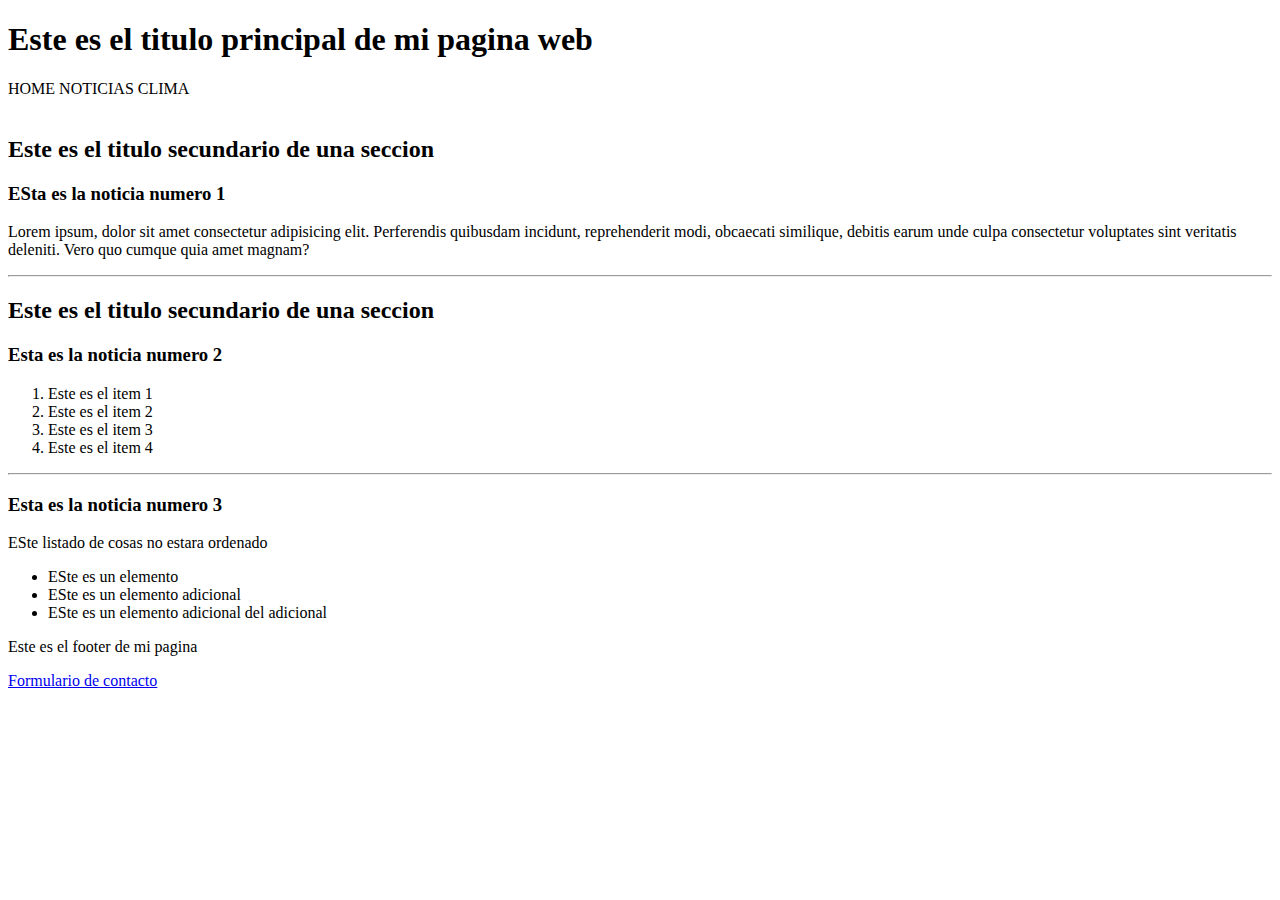
==== html/index.html @ 7bb89072 "html" ====
<!DOCTYPE html>
<html lang="en">
  <head>
    <meta charset="UTF-8" />
    <meta name="viewport" content="width=device-width, initial-scale=1.0" />
    <title>Mi primer pagina web</title>
  </head>
  <body>
    <header>
      <h1>Este es el titulo principal de mi pagina web</h1>

      <span>HOME</span>
      <span>NOTICIAS</span>
      <span>CLIMA</span>
    </header>

    <main>
      <img src="" alt="" />

      <section>
        <article>
          <h2>Este es el titulo secundario de una seccion</h2>
          <h3>ESta es la noticia numero 1</h3>
          <div>
            <p>
              Lorem ipsum, dolor sit amet consectetur adipisicing elit.
              Perferendis quibusdam incidunt, reprehenderit modi, obcaecati
              similique, debitis earum unde culpa consectetur voluptates sint
              veritatis deleniti. Vero quo cumque quia amet magnam?
            </p>
          </div>
        </article>

        <hr />

        <article>
          <h2>Este es el titulo secundario de una seccion</h2>
          <h3>Esta es la noticia numero 2</h3>
          <ol>
            <li>Este es el item 1</li>
            <li>Este es el item 2</li>
            <li>Este es el item 3</li>
            <li>Este es el item 4</li>
          </ol>
        </article>

        <hr />

        <article>
          <h3>Esta es la noticia numero 3</h3>
          <p>ESte listado de cosas no estara ordenado</p>

          <ul>
            <li>ESte es un elemento</li>
            <li>ESte es un elemento adicional</li>
            <li>ESte es un elemento adicional del adicional</li>
          </ul>
        </article>
      </section>
    </main>

    <footer>
      <p>Este es el footer de mi pagina</p>
      <a href="./contacto.html">Formulario de contacto</a>
    </footer>
  </body>
</html>
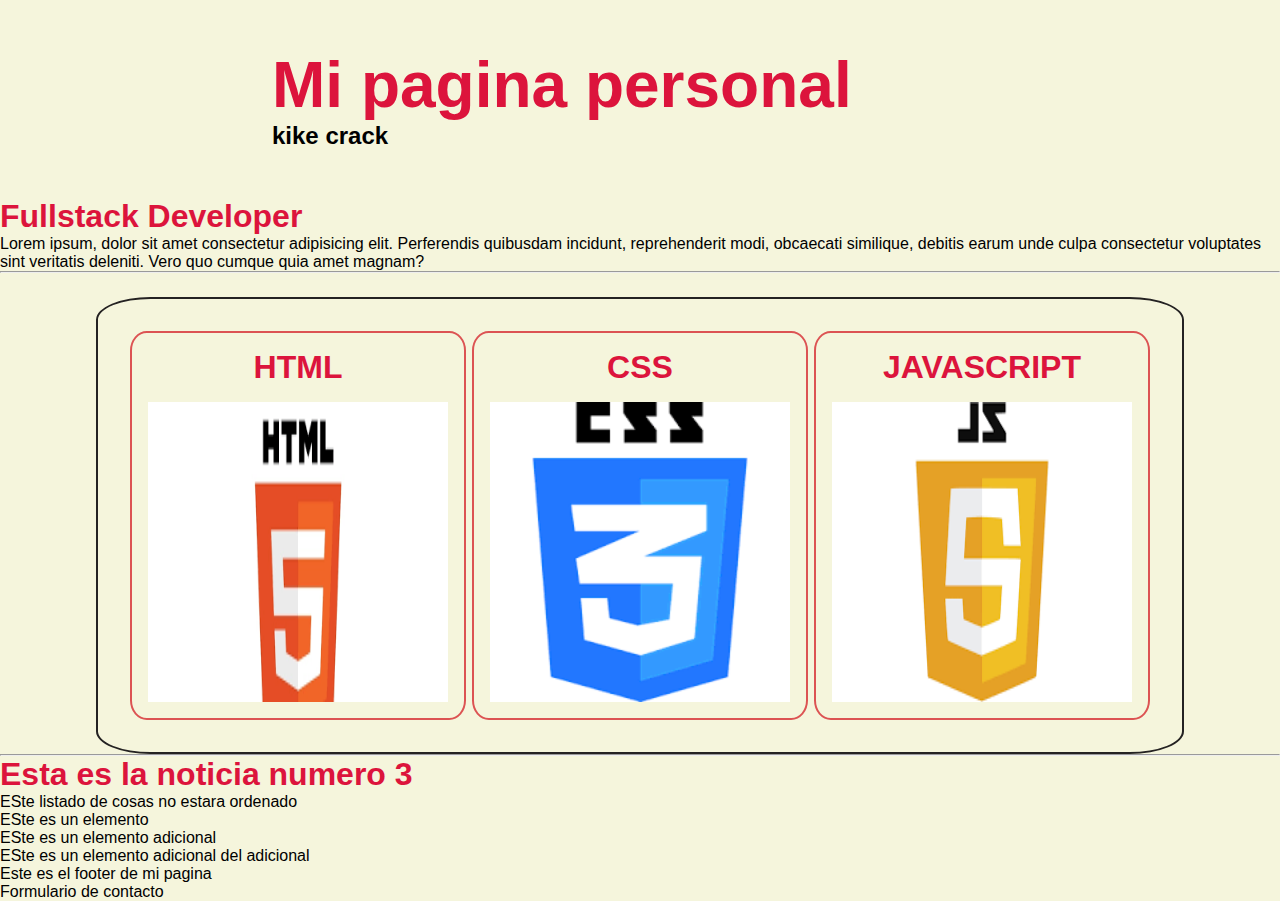
==== commit 19d5caf6: "Agregando estilos css" ====
--- a/html/index.html
+++ b/html/index.html
@@ -3,25 +3,23 @@
   <head>
     <meta charset="UTF-8" />
     <meta name="viewport" content="width=device-width, initial-scale=1.0" />
+    <link rel="stylesheet" href="/css/style.css" />
+    <link rel="stylesheet" href="/css/reset.css" />
     <title>Mi primer pagina web</title>
   </head>
   <body>
     <header>
-      <h1>Este es el titulo principal de mi pagina web</h1>
-
-      <span>HOME</span>
-      <span>NOTICIAS</span>
-      <span>CLIMA</span>
+      <div class="titulos">
+        <h1 class="title" id="principal">Mi pagina personal</h1>
+        <h2>kike crack</h2>
+      </div>
     </header>
 
     <main>
-      <img src="" alt="" />
-
       <section>
         <article>
-          <h2>Este es el titulo secundario de una seccion</h2>
-          <h3>ESta es la noticia numero 1</h3>
           <div>
+            <h3 class="title">Fullstack Developer</h3>
             <p>
               Lorem ipsum, dolor sit amet consectetur adipisicing elit.
               Perferendis quibusdam incidunt, reprehenderit modi, obcaecati
@@ -34,20 +32,28 @@
         <hr />
 
         <article>
-          <h2>Este es el titulo secundario de una seccion</h2>
-          <h3>Esta es la noticia numero 2</h3>
-          <ol>
-            <li>Este es el item 1</li>
-            <li>Este es el item 2</li>
-            <li>Este es el item 3</li>
-            <li>Este es el item 4</li>
-          </ol>
+          <div id="cards-container">
+            <div class="cards">
+              <h4 class="title">HTML</h4>
+              <img src="/img/imghtml.png" alt="logo" class="img_logo" />
+            </div>
+
+            <div class="cards">
+              <h4 class="title">CSS</h4>
+              <img src="/img/imagencss.png" alt="logo" class="img_logo" />
+            </div>
+
+            <div class="cards">
+              <h4 class="title">JAVASCRIPT</h4>
+              <img src="/img/imagenjs.png" alt="logo" class="img_logo" />
+            </div>
+          </div>
         </article>
 
         <hr />
 
         <article>
-          <h3>Esta es la noticia numero 3</h3>
+          <h3 class="title">Esta es la noticia numero 3</h3>
           <p>ESte listado de cosas no estara ordenado</p>
 
           <ul>
--- a/css/style.css
+++ b/css/style.css
@@ -0,0 +1,55 @@
+body {
+  background-color: beige;
+}
+
+.title {
+  font-size: 2em;
+  color: crimson;
+}
+
+#principal {
+  font-size: 4em;
+}
+
+.img_logo {
+  width: 300px;
+  height: 300px;
+}
+
+.titulos {
+  width: 65vw; /* viewport width */
+  margin: auto;
+  padding: 3em;
+
+  display: flex;
+  flex-direction: column;
+}
+
+.cards {
+  border: 2px solid rgb(220, 83, 83);
+  width: fit-content;
+  padding: 1em 1em 1em 1em;
+  border-radius: 5%;
+  transition: 1s;
+
+  display: flex;
+  flex-direction: column;
+  gap: 1em;
+  align-items: center;
+}
+
+.cards:hover {
+  background-color: rgb(109, 209, 209);
+}
+
+#cards-container {
+  width: 85vw;
+  margin: auto;
+  margin-top: 1.5em;
+  border: 2px solid rgb(36, 34, 34);
+  border-radius: 5%;
+  padding: 2em;
+
+  display: flex;
+  justify-content: space-between;
+}
